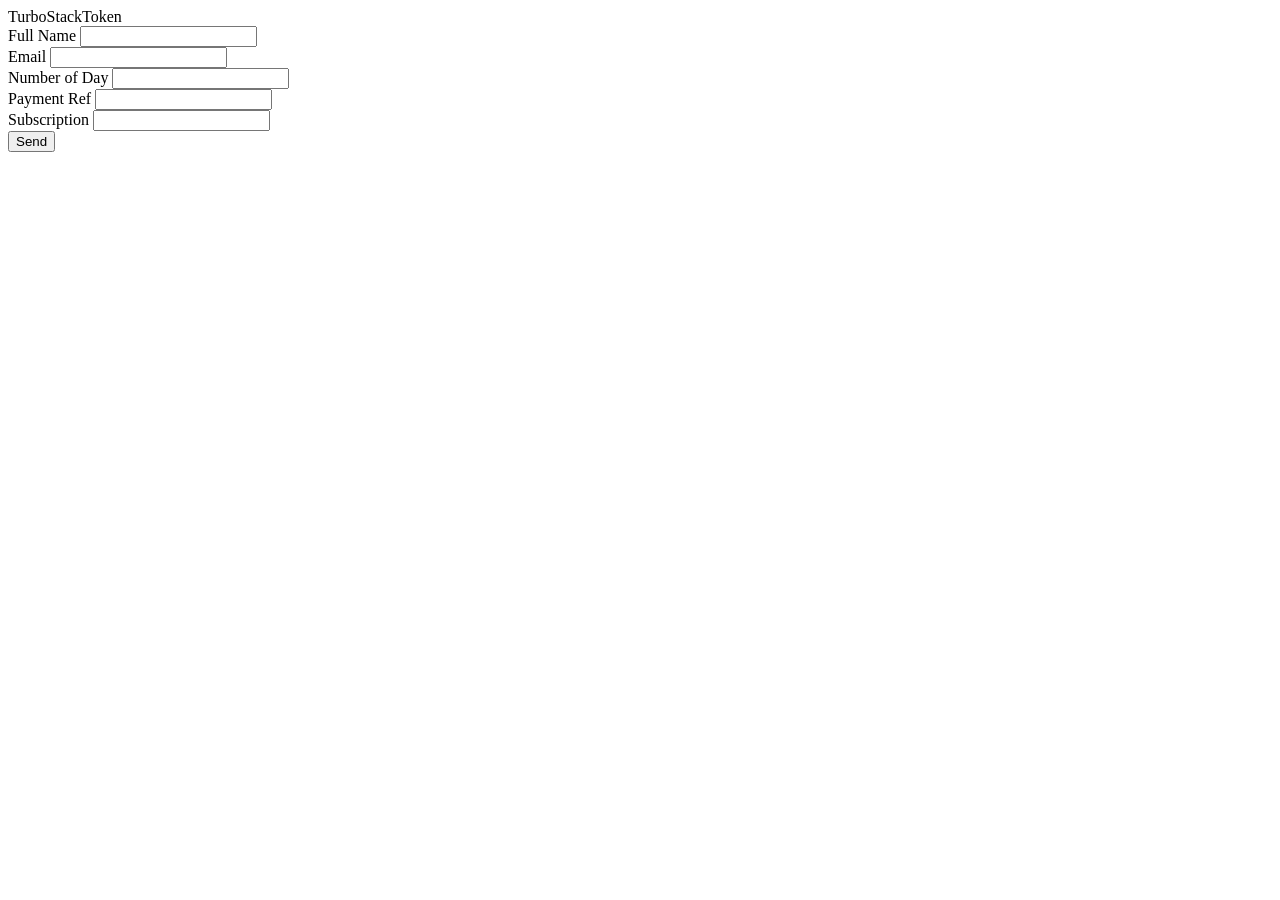
==== index.html @ a1182aa1 "add: token genration interface" ====
<!DOCTYPE html>
<html lang="en">

<head>
    <meta charset="UTF-8">
    <meta name="viewport" content="width=device-width, initial-scale=1.0">
    <title>Generate token</title>
</head>

<body>
    TurboStackToken
    <form action="/token" method="post">
        <div>
            <label for="">Full Name</label>
            <input type="text" name="" id="">
        </div>
        <div>
            <label for="">Email</label>
            <input type="text" name="" id="">
        </div>
        <div>
            <label for="">Number of Day</label>
            <input type="number" name="" id="">
        </div>
        <div>
            <label for="">Payment Ref</label>
            <input type="text" name="" id="">
        </div>
        <div>
            <label for="">Subscription</label>
            <input type="text" name="" id="">
        </div>
        <input type="submit" value="Send">
    </form>
</body>

</html>
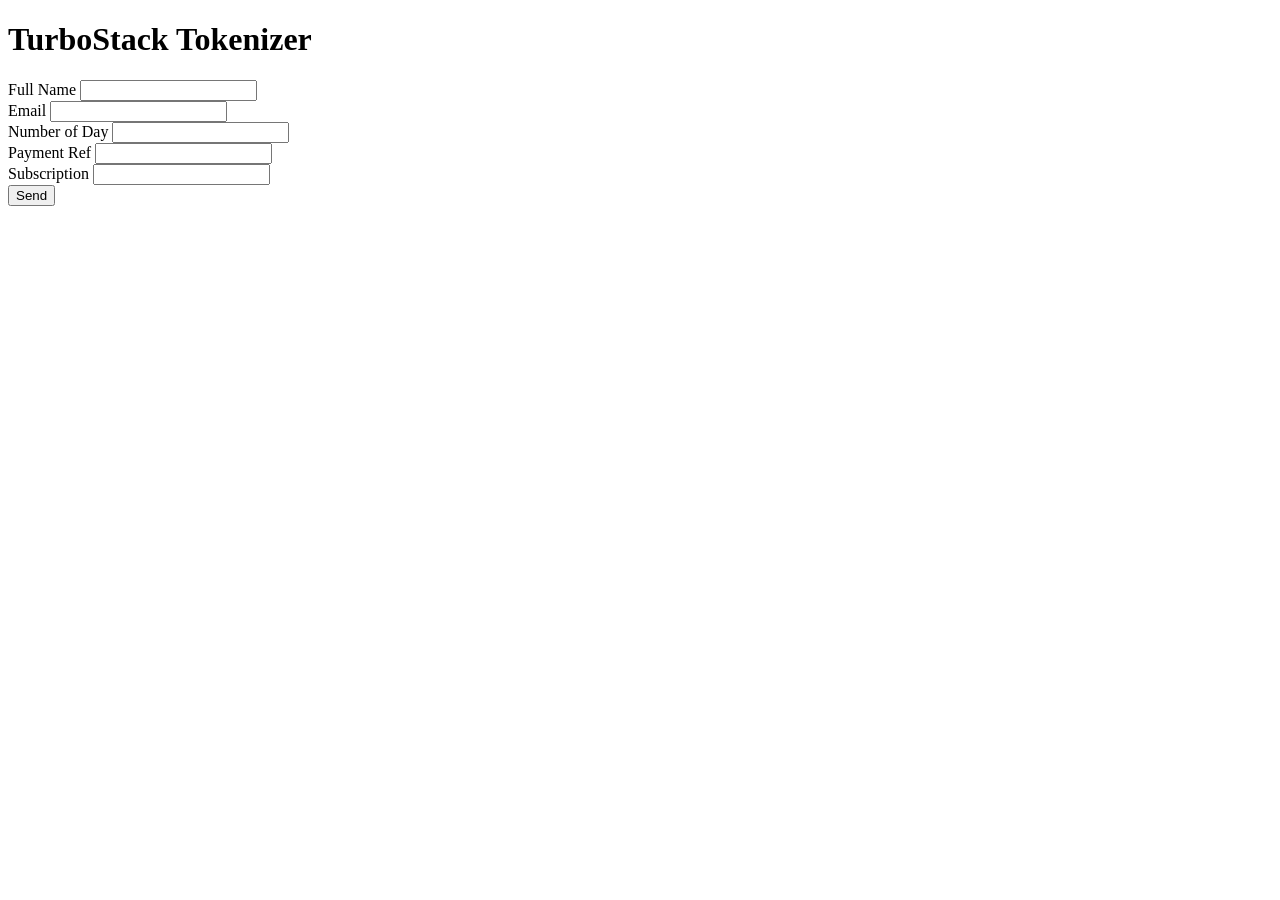
==== commit 0783c4ec: "fix: all logic,  create token, verify" ====
--- a/index.html
+++ b/index.html
@@ -8,30 +8,31 @@
 </head>
 
 <body>
-    TurboStackToken
+    <h1>TurboStack Tokenizer</h1>
     <form action="/token" method="post">
         <div>
             <label for="">Full Name</label>
-            <input type="text" name="" id="">
+            <input type="text" name="full_name" id="full_name">
         </div>
         <div>
             <label for="">Email</label>
-            <input type="text" name="" id="">
+            <input type="text" name="email" id="email">
         </div>
         <div>
             <label for="">Number of Day</label>
-            <input type="number" name="" id="">
+            <input type="number" name="number_of_day" id="number_of_day">
         </div>
         <div>
             <label for="">Payment Ref</label>
-            <input type="text" name="" id="">
+            <input type="text" name="payment_ref" id="payment_ref">
         </div>
         <div>
             <label for="">Subscription</label>
-            <input type="text" name="" id="">
+            <input type="text" name="subscription" id="subscription">
         </div>
         <input type="submit" value="Send">
     </form>
 </body>
 
+
 </html>
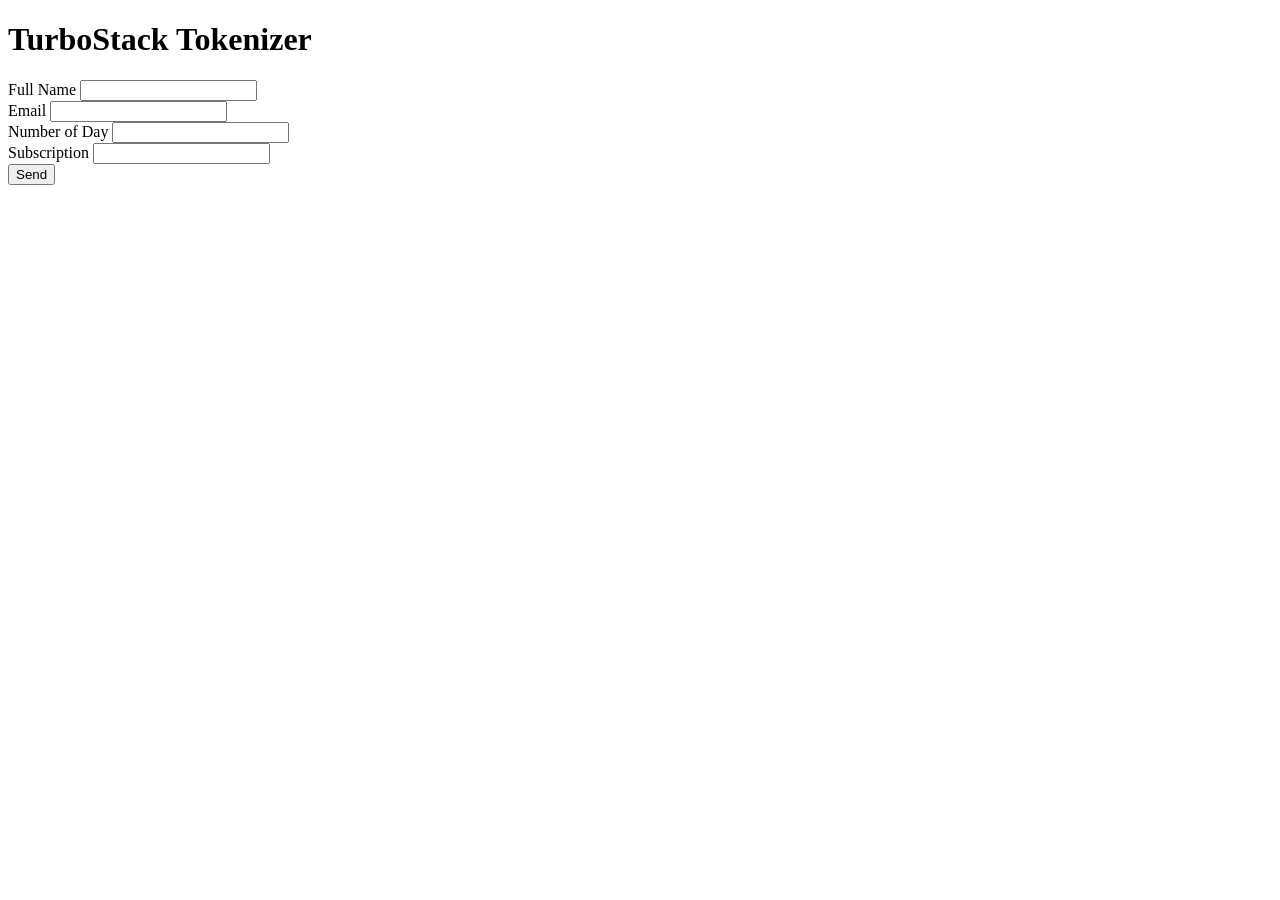
==== commit 356b2909: "remove: payment ref" ====
--- a/index.html
+++ b/index.html
@@ -23,10 +23,6 @@
             <input type="number" name="number_of_day" id="number_of_day">
         </div>
         <div>
-            <label for="">Payment Ref</label>
-            <input type="text" name="payment_ref" id="payment_ref">
-        </div>
-        <div>
             <label for="">Subscription</label>
             <input type="text" name="subscription" id="subscription">
         </div>
